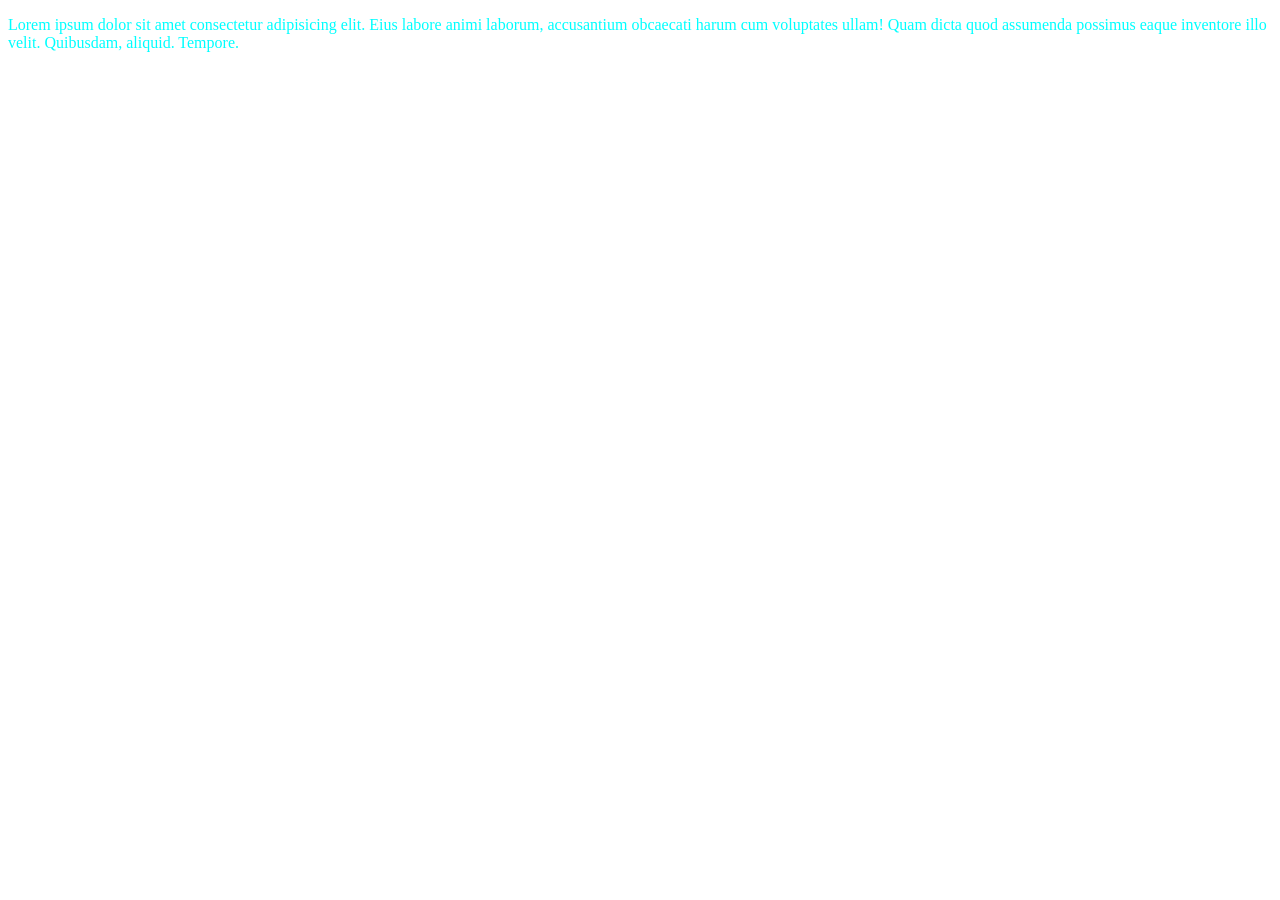
==== index.html @ da7f3390 "03-03-2026" ====
<!doctype html>
<html>
  <head>
    <title>Baijed ahmed</title>
    <meta charset="UTF=8" />
    <meta name="viewport" content="with=device-with,initial-scal=1.0" />
    <meta name="description" content="Free html tutorial" />
    <meta name="keywords" content="html, HTML" />
    <meta name="author" content="Baijed Ahmed" />
    <link rel="stylesheet" href="style.css" />

    <script src="index.js"></script>

    <style>
      body{
        color:aqua;
        font size:50px;
      }
    </style>
  </head>

  <body>
    <p>
      Lorem ipsum dolor sit amet consectetur adipisicing elit. Eius labore animi
      laborum, accusantium obcaecati harum cum voluptates ullam! Quam dicta quod
      assumenda possimus eaque inventore illo velit. Quibusdam, aliquid.
      Tempore.
    </p>
  </body>
</html>
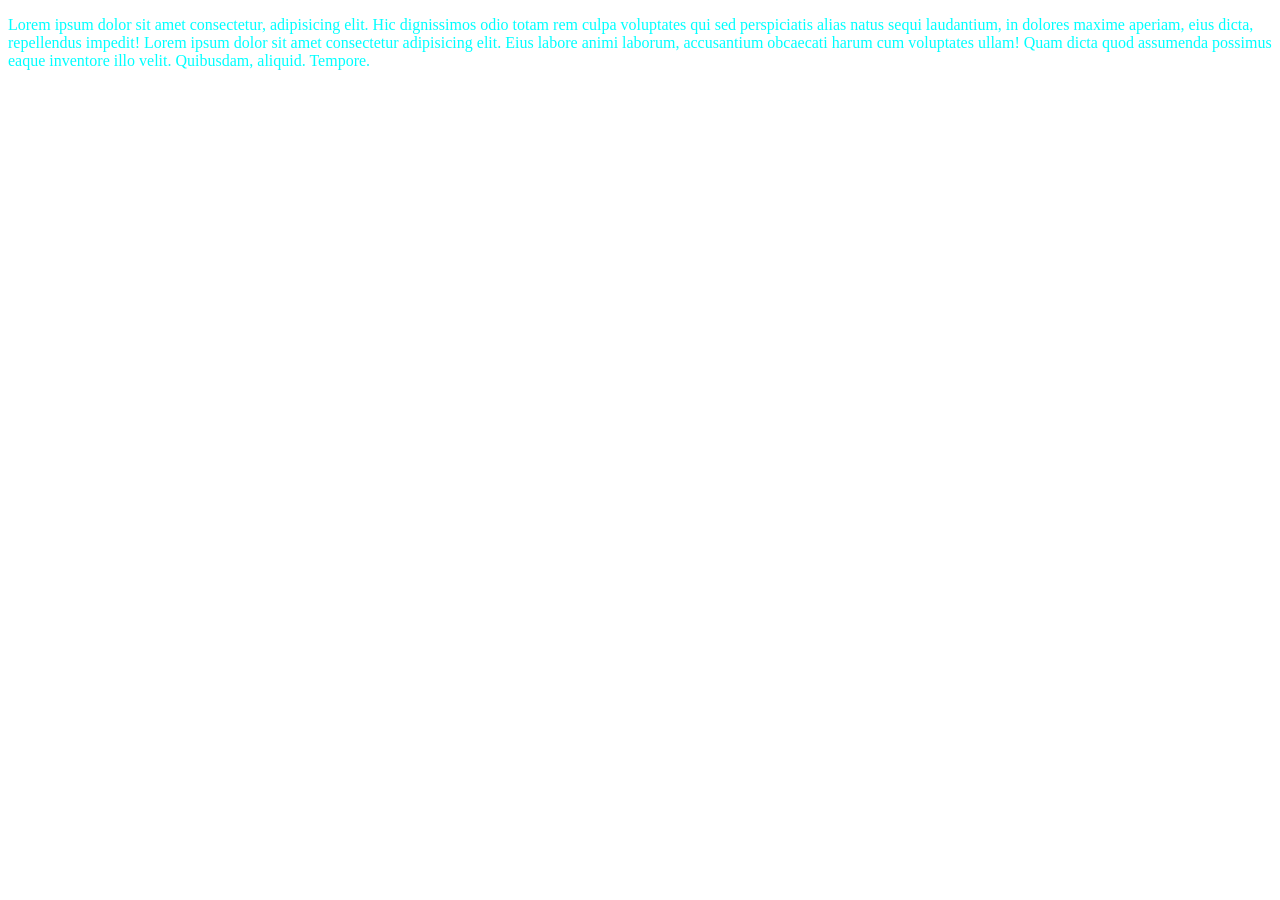
==== commit 29ae9c7a: "index.html" ====
--- a/index.html
+++ b/index.html
@@ -21,6 +21,9 @@
 
   <body>
     <p>
+      Lorem ipsum dolor sit amet consectetur, adipisicing elit. Hic dignissimos
+      odio totam rem culpa voluptates qui sed perspiciatis alias natus sequi
+      laudantium, in dolores maxime aperiam, eius dicta, repellendus impedit!
       Lorem ipsum dolor sit amet consectetur adipisicing elit. Eius labore animi
       laborum, accusantium obcaecati harum cum voluptates ullam! Quam dicta quod
       assumenda possimus eaque inventore illo velit. Quibusdam, aliquid.
